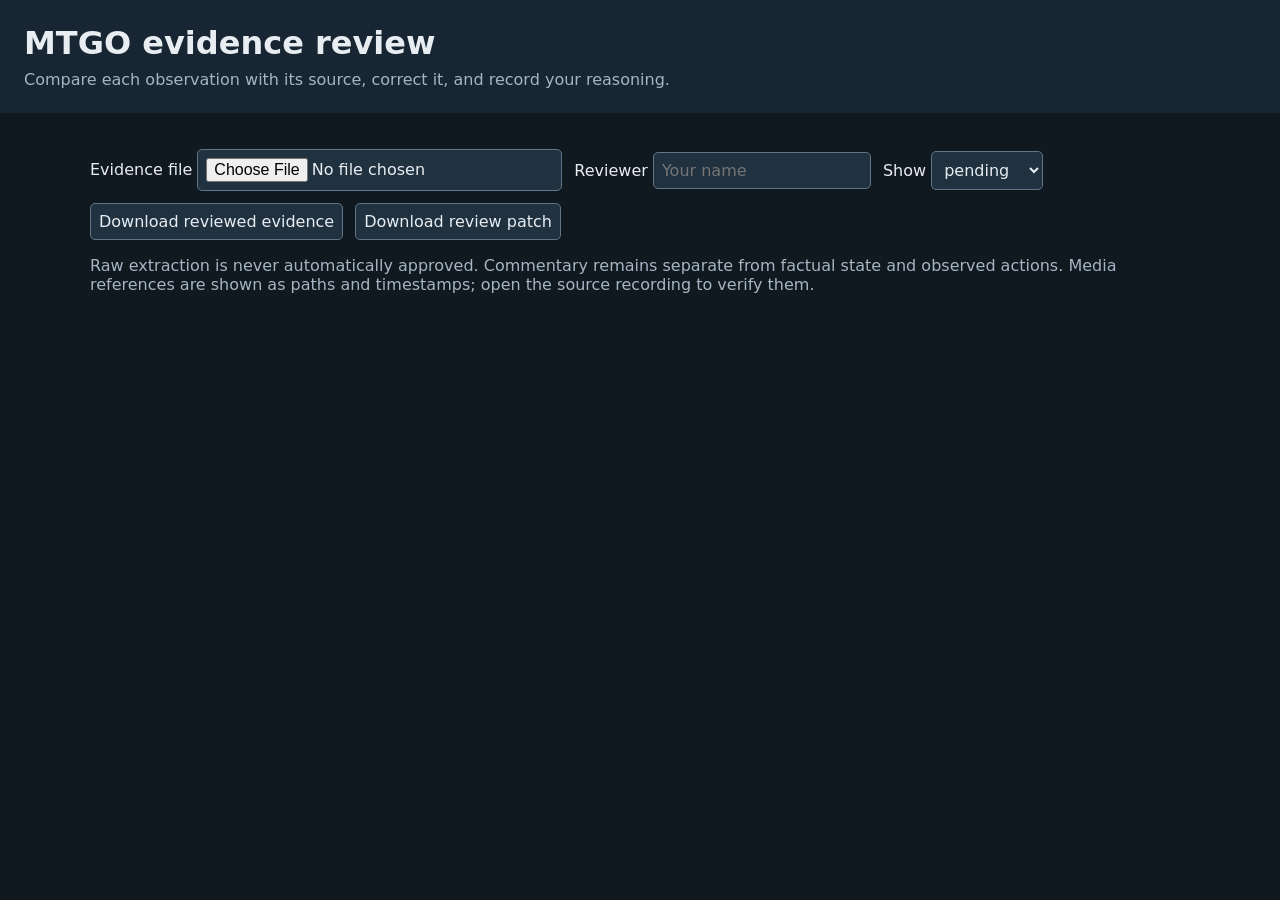
==== apps/expert-review/index.html @ 3f28881f "Add reviewed MTGO evidence, scenario compilation and expert learning pipeline" ====
<!doctype html>
<html lang="en">
<meta charset="utf-8">
<meta name="viewport" content="width=device-width, initial-scale=1">
<title>MTGO evidence review</title>
<style>
body{font:16px system-ui;margin:0;background:#101820;color:#e8edf2}header{padding:24px;background:#172632}main{max-width:1100px;margin:24px auto;padding:0 20px}button,input,select,textarea{font:inherit;border:1px solid #617587;border-radius:5px;padding:8px;background:#20313f;color:inherit}button{cursor:pointer}button:hover{background:#345066}textarea{width:95%;min-height:100px;font:14px ui-monospace,monospace}article{background:#172632;margin:16px 0;padding:18px;border-radius:8px}.bar{display:flex;gap:12px;flex-wrap:wrap;align-items:center}.pending{border-left:4px solid #e3b75a}.accepted{border-left:4px solid #63c8a3}.rejected{border-left:4px solid #d97a81}.muted{color:#a6b5c3}.error{color:#ffa4a4}label{display:block;margin-top:12px}pre{white-space:pre-wrap;overflow-wrap:anywhere}#summary{margin:16px 0}a{color:#8fc7fa}h1{margin:0 0 8px}
</style>
<header><h1>MTGO evidence review</h1><div class="muted">Compare each observation with its source, correct it, and record your reasoning.</div></header>
<main>
<div class="bar"><label>Evidence file <input id="file" type="file" accept=".json"></label><label>Reviewer <input id="reviewer" placeholder="Your name"></label><label>Show <select id="filter"><option>pending</option><option>all</option><option>accepted</option><option>rejected</option></select></label><button id="download" disabled>Download reviewed evidence</button><button id="patch" disabled>Download review patch</button></div>
<p class="muted">Raw extraction is never automatically approved. Commentary remains separate from factual state and observed actions. Media references are shown as paths and timestamps; open the source recording to verify them.</p>
<div id="summary"></div><div id="error" class="error" role="alert"></div><section id="records"></section>
</main>
<script>
'use strict';
let data=null;const changed=new Set();const $=id=>document.getElementById(id);
function element(tag,text,parent){const el=document.createElement(tag);if(text!==undefined)el.textContent=text;if(parent)parent.append(el);return el;}
function updateSummary(){const counts={pending:0,accepted:0,rejected:0};for(const r of data.records)counts[r.review.status]++;$('summary').textContent=`${data.records.length} records · ${counts.pending} pending · ${counts.accepted} accepted · ${counts.rejected} rejected`}
function render(){if(!data)return;updateSummary();$('records').replaceChildren();for(const r of data.records){if($('filter').value!=='all'&&r.review.status!==$('filter').value)continue;
 const article=element('article',undefined,$('records'));article.className=r.review.status;
 element('h3',`${r.id} · ${r.kind}`,article);element('pre',JSON.stringify(r.refs,null,2),article);
 const valueLabel=element('label','Observation (JSON)',article);const value=element('textarea',undefined,valueLabel);value.value=JSON.stringify(r.value,null,2);value.setAttribute('aria-label',`Observation ${r.id}`);
 const timing=element('label','Available to the player at (original video seconds)',article);const time=element('input',undefined,timing);time.type='number';time.step='any';time.value=r.available_at;
 const visLabel=element('label','Visibility',article);const vis=element('select',undefined,visLabel);for(const v of ['public','self','opponent_private','belief','hindsight','unknown'])element('option',v,vis);vis.value=r.visibility;
 let classification=null;if(r.kind==='commentary'){const l=element('label','Meaning',article);classification=element('select',undefined,l);for(const v of ['observed_action','proposed_line','rejected_alternative','opponent_prediction','retrospective_correction','other'])element('option',v,classification);classification.value=r.classification||'other';}
 const rationale=element('label','Review rationale',article);const note=element('input',undefined,rationale);note.style.width='95%';note.value=r.review.note||'';
 if(r.uncertainty)element('p',`Uncertainty: ${r.uncertainty}`,article);
 if(r.alignment_candidates?.length)element('pre',`Candidate links (unverified):\n${JSON.stringify(r.alignment_candidates,null,2)}`,article);
 const buttons=element('div',undefined,article);buttons.className='bar';buttons.style.marginTop='12px';
 for(const status of ['accepted','rejected','pending']){const btn=element('button',status==='accepted'?'Accept':status==='rejected'?'Reject':'Keep pending',buttons);btn.onclick=()=>{try{const reviewer=$('reviewer').value.trim();if(status==='accepted'&&(!reviewer||!note.value.trim()))throw Error('Accepting an observation requires your name and a rationale.');const parsed=JSON.parse(value.value);const available=Number(time.value);if(!Number.isFinite(available)||available<0)throw Error('Invalid availability timestamp.');r.value=parsed;r.available_at=available;r.visibility=vis.value;if(classification)r.classification=classification.value;r.review={status,reviewer,note:note.value.trim()};changed.add(r.id);$('error').textContent='';render();}catch(e){$('error').textContent=e.message;}};}
 }}
$('file').onchange=async()=>{try{const parsed=JSON.parse(await $('file').files[0].text());if(parsed.format!=='EvidenceGame'||parsed.version!==1||!Array.isArray(parsed.records)||!Array.isArray(parsed.sources))throw Error('Expected an EvidenceGame v1 file.');if(parsed.records.some(r=>!r.id||!['pending','accepted','rejected'].includes(r.review?.status)))throw Error('Malformed evidence records.');data=parsed;changed.clear();$('error').textContent='';$('download').disabled=$('patch').disabled=false;render();}catch(e){$('error').textContent=e.message;}};
$('filter').onchange=render;
function download(obj,name){const url=URL.createObjectURL(new Blob([JSON.stringify(obj,null,2)+'\n'],{type:'application/json'}));const a=element('a');a.href=url;a.download=name;document.body.append(a);a.click();a.remove();setTimeout(()=>URL.revokeObjectURL(url),1000);}
$('download').onclick=()=>download(data,'reviewed-evidence.json');
$('patch').onclick=()=>download(data.records.filter(r=>changed.has(r.id)).map(r=>({id:r.id,value:r.value,refs:r.refs,visibility:r.visibility,available_at:r.available_at,review:r.review,...(r.classification?{classification:r.classification}:{})})),'review-patch.json');
</script>
</html>
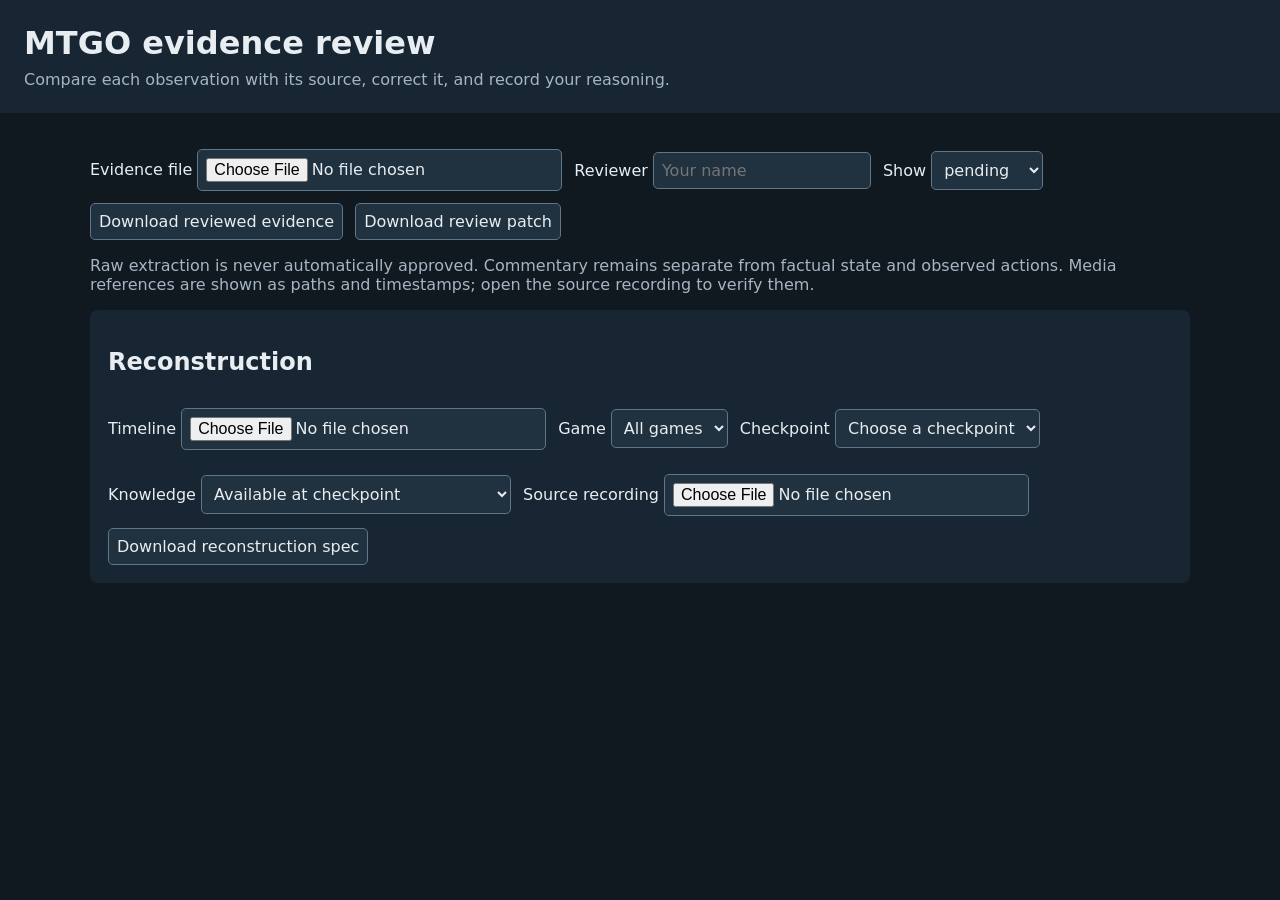
==== commit 01f4a3d5: "Reconstruct reviewed MTGO transitions across linked checkpoints" ====
--- a/apps/expert-review/index.html
+++ b/apps/expert-review/index.html
@@ -10,7 +10,16 @@
 <main>
 <div class="bar"><label>Evidence file <input id="file" type="file" accept=".json"></label><label>Reviewer <input id="reviewer" placeholder="Your name"></label><label>Show <select id="filter"><option>pending</option><option>all</option><option>accepted</option><option>rejected</option></select></label><button id="download" disabled>Download reviewed evidence</button><button id="patch" disabled>Download review patch</button></div>
 <p class="muted">Raw extraction is never automatically approved. Commentary remains separate from factual state and observed actions. Media references are shown as paths and timestamps; open the source recording to verify them.</p>
-<div id="summary"></div><div id="error" class="error" role="alert"></div><section id="records"></section>
+<div id="summary"></div><div id="error" class="error" role="alert"></div>
+<article><h2>Reconstruction</h2><div class="bar">
+<label>Timeline <input id="timeline-file" type="file" accept=".json"></label>
+<label>Game <select id="game"><option value="">All games</option></select></label>
+<label>Checkpoint <select id="checkpoint"><option value="">Choose a checkpoint</option></select></label>
+<label>Knowledge <select id="knowledge"><option value="as_of">Available at checkpoint</option><option value="retrospective">Retrospective replay assumptions</option></select></label>
+<label>Source recording <input id="media-file" type="file" accept="video/*"></label>
+<button id="download-spec" disabled>Download reconstruction spec</button></div>
+<video id="media" controls style="max-width:100%;display:none"></video><div id="reconstruction"></div></article>
+<section id="records"></section>
 </main>
 <script>
 'use strict';
@@ -35,5 +44,21 @@
 function download(obj,name){const url=URL.createObjectURL(new Blob([JSON.stringify(obj,null,2)+'\n'],{type:'application/json'}));const a=element('a');a.href=url;a.download=name;document.body.append(a);a.click();a.remove();setTimeout(()=>URL.revokeObjectURL(url),1000);}
 $('download').onclick=()=>download(data,'reviewed-evidence.json');
 $('patch').onclick=()=>download(data.records.filter(r=>changed.has(r.id)).map(r=>({id:r.id,value:r.value,refs:r.refs,visibility:r.visibility,available_at:r.available_at,review:r.review,...(r.classification?{classification:r.classification}:{})})),'review-patch.json');
+let timeline=null,mediaUrl=null;
+function sourceRefs(parent,refs){for(const ref of refs||[]){const button=element('button',`${ref.source_id} · ${ref.start}s · ${ref.locator}`,parent);button.onclick=()=>{if($('media').src){const source=(data?.sources||timeline?.sources||[]).find(s=>s.id===ref.source_id);$('media').currentTime=Math.max(0,ref.start-(source?.media_offset||0));}};}}
+function reconstruction(){if(!timeline)return;const parent=$('reconstruction');parent.replaceChildren();const selected=$('game').value;const cps=timeline.checkpoints.filter(c=>!selected||c.game_id===selected);const old=$('checkpoint').value;$('checkpoint').replaceChildren();const first=element('option','Choose a checkpoint',$('checkpoint'));first.value='';for(const cp of cps){const o=element('option',`${cp.id} · ${cp.time}s`,$('checkpoint'));o.value=cp.id;}$('checkpoint').value=cps.some(c=>c.id===old)?old:'';
+ const cp=cps.find(c=>c.id===$('checkpoint').value);if(cp){element('h3',cp.id,parent);element('pre',JSON.stringify(cp.state,null,2),parent);sourceRefs(parent,cp.refs);}
+ const rows=timeline.events.filter(e=>(!selected||e.game_id===selected)&&(!cp||$('knowledge').value==='retrospective'||e.available_at<=cp.time));
+ for(const e of rows){const article=element('article',undefined,parent);element('p',`${e.id} · ${e.status} · ${e.text}`,article);sourceRefs(article,e.audit_refs||e.refs);
+  if(e.duplicate_candidate||e.duplicate_of)element('p',`Occurrence link: ${e.duplicate_of||e.duplicate_candidate}`,article);
+  const label=element('label','Correction (ReconstructionSpec override JSON)',article);const edit=element('textarea',undefined,label);edit.value=JSON.stringify(timeline.spec.overrides?.[e.id]||{},null,2);
+  const save=element('button','Save correction',article);save.onclick=()=>{try{const patch=JSON.parse(edit.value);if(!patch||Array.isArray(patch)||typeof patch!=='object')throw Error('Expected an override object.');if(patch.review?.status==='accepted'&&(!patch.review.reviewer||!patch.review.note))throw Error('Accepted corrections require reviewer and rationale.');timeline.spec.overrides??={};timeline.spec.overrides[e.id]=patch;$('error').textContent='';}catch(err){$('error').textContent=err.message;}};}
+ if($('knowledge').value==='retrospective')for(const w of timeline.windows.filter(w=>!selected||w.game_id===selected)){const article=element('article',undefined,parent);element('h3',`${w.id} · ${w.status}`,article);element('pre',JSON.stringify({reason:w.reason,attempts:w.attempts,paths:w.paths.map(p=>({completion:p.completion,checkpoint_agreement:p.checkpoint_agreement,view:p.view,trace:p.trace}))},null,2),article);}
+ for(const issue of timeline.issues.filter(i=>(!selected||i.game_id===selected)&&(!cp||$('knowledge').value==='retrospective'||(i.refs?.length&&i.refs.every(r=>r.end<=cp.time))))){element('pre',JSON.stringify(issue,null,2),parent);}
+}
+$('timeline-file').onchange=async()=>{try{const parsed=JSON.parse(await $('timeline-file').files[0].text());if(parsed.format!=='ReconstructionTimeline'||parsed.version!==1||!Array.isArray(parsed.events)||!parsed.spec)throw Error('Expected ReconstructionTimeline v1.');timeline=parsed;$('game').replaceChildren();const all=element('option','All games',$('game'));all.value='';for(const g of timeline.games){const option=element('option',g.id,$('game'));option.value=g.id;}$('download-spec').disabled=false;$('error').textContent='';reconstruction();}catch(e){$('error').textContent=e.message;}};
+for(const id of ['game','checkpoint','knowledge'])$(id).onchange=reconstruction;
+$('download-spec').onclick=()=>download(timeline.spec,'reconstruction.spec.json');
+$('media-file').onchange=()=>{if(mediaUrl)URL.revokeObjectURL(mediaUrl);mediaUrl=URL.createObjectURL($('media-file').files[0]);$('media').src=mediaUrl;$('media').style.display='block';};
 </script>
 </html>
